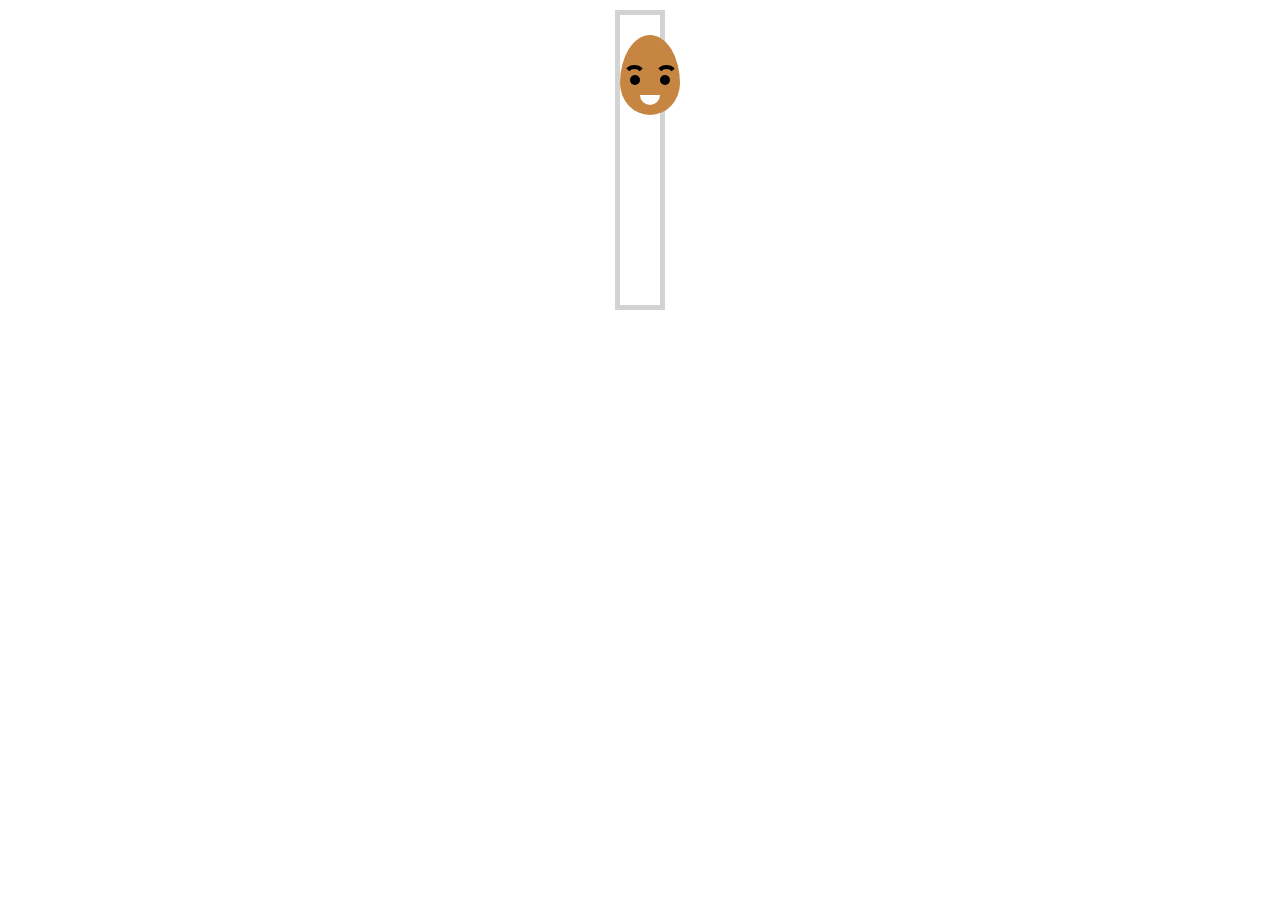
==== avatar.html @ 193bbdeb "Initial avatar" ====
<!DOCTYPE html>
<html>
<head>
    <title>Icons</title>
    <link rel="stylesheet" type="text/css" href="css/responsive.css">
    <link rel="stylesheet" type="text/css" href="css/general.css">
    <link rel="stylesheet" type="text/css" href="css/avatar.css">
</head>
    <body>
      <div class="col12">
        <div class="avatar-container">
          <div class="avatar">
            <div class="avatar-head"></div>
            <div class="avatar-left-eye"></div>
            <div class="avatar-left-eyebrow"></div>
            <div class="avatar-right-eye"></div>
            <div class="avatar-right-eyebrow"></div>
            <div class="avatar-mouth"></div>
            <div class="avatar-left-ear"></div>
            <div class="avatar-right-ear"></div>
          </div>
        </div>
      </div>
  </body>
</html>
---- css/responsive.css ----
/******* Responsive *******/
body{margin:0px;}
.col1,.col2,.col3,.col4,.col6,.col8,.col9,.col12{
	float:left;
	vertical-align: top;
	width:calc(100% - 20px);
	margin:10px;
	text-align:left;
}

@media only screen and (min-width: 960px) {
	.col1{width:60px}
	.col2{width:140px}
	.col3{width:220px}
	.col4{width:300px}
	.col6{width:460px}
	.col8{width:620px}
	.col9{width:700px}

	main,header{margin:auto}
}

@media only screen and (min-width: 600px) {
}
---- css/general.css ----
body{
  font-family:arial;
}
[class*="col"]{
  text-align:center;
  margin-bottom:10px;
}
[class*="container"]{
  padding:20px;
  border: solid 5px lightgray;
}
---- css/avatar.css ----
.avatar-container{
  display:inline-block;
  position:relative;
  height:250px;
}
.avatar *{
  position:absolute;
}
.avatar-head{
  left:0px;
  background-color:#c68642;
  height:80px;
  width:60px;
  border-radius:50%/60% 60% 40% 40%;
}
.avatar-left-eye,.avatar-right-eye{
  background-color:black;
  height:10px;
  width:10px;
  border-radius:50%;
  top:60px;
}
.avatar-left-eye{
  left:10px;
}
.avatar-right-eye{
  left:40px;
}
.avatar-left-eyebrow,.avatar-right-eyebrow{
  width:15px;
  height:50px;
  border:solid 4px;
  border-color: black transparent transparent transparent;
  border-radius: 30px 30px 0 0;
  top:50px;
}
.avatar-left-eyebrow {
  left:3px
}
.avatar-right-eyebrow {
  left:35px
}
.avatar-mouth{
  background-color: white;
  width:20px;
  height:10px;
  top:80px;
  border-radius: 0 0 50px 50px;
}
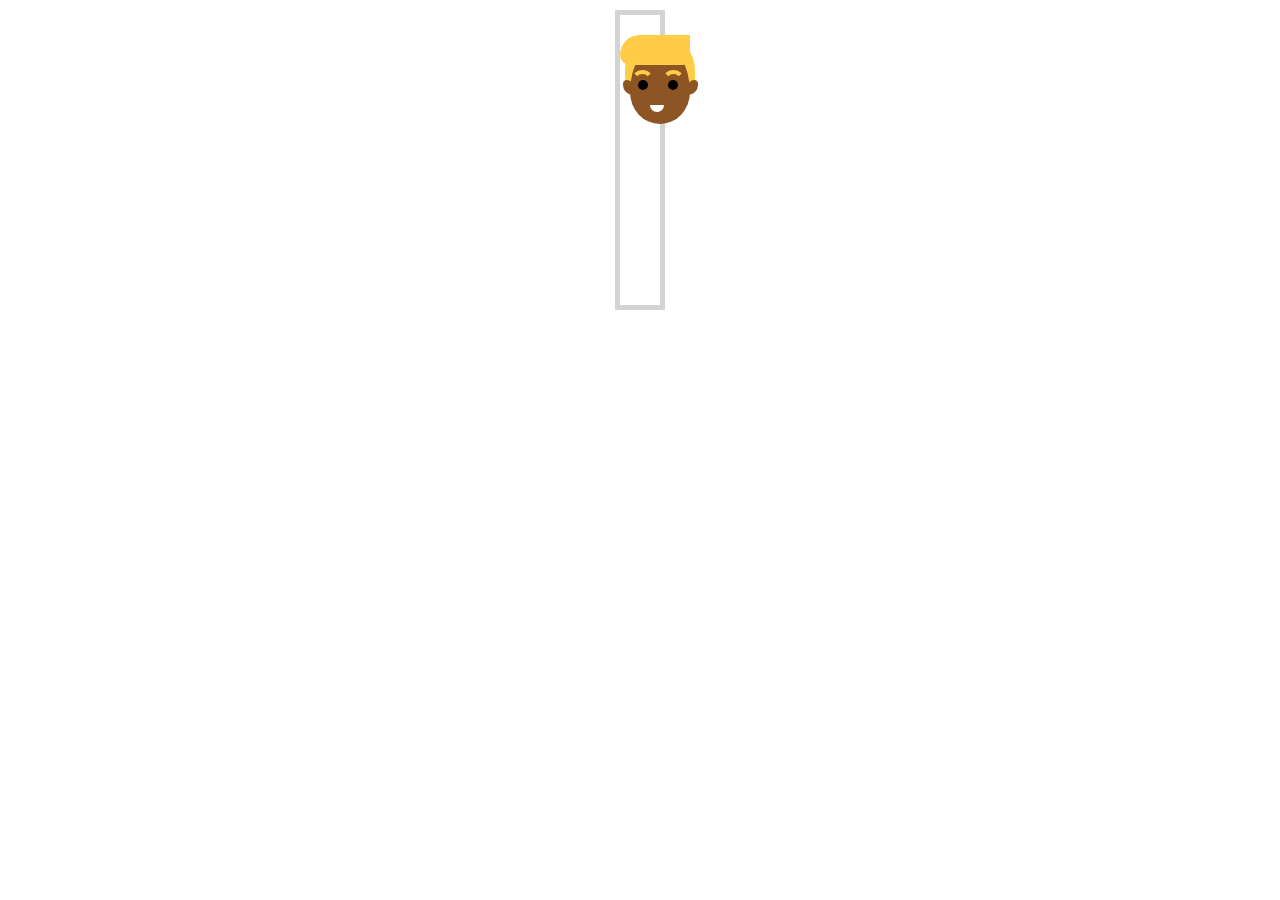
==== commit 220d8adb: "avatar hair and color styles" ====
--- a/avatar.html
+++ b/avatar.html
@@ -10,14 +10,16 @@
       <div class="col12">
         <div class="avatar-container">
           <div class="avatar">
-            <div class="avatar-head"></div>
+            <div class="avatar-hair-back hair-color1"></div>
+            <div class="avatar-head skin1"></div>
+            <div class="avatar-hair-front hair-color1"></div>
             <div class="avatar-left-eye"></div>
-            <div class="avatar-left-eyebrow"></div>
+            <div class="avatar-left-eyebrow brow-color1"></div>
             <div class="avatar-right-eye"></div>
-            <div class="avatar-right-eyebrow"></div>
+            <div class="avatar-right-eyebrow brow-color1"></div>
             <div class="avatar-mouth"></div>
-            <div class="avatar-left-ear"></div>
-            <div class="avatar-right-ear"></div>
+            <div class="avatar-left-ear skin1"></div>
+            <div class="avatar-right-ear skin1"></div>
           </div>
         </div>
       </div>
--- a/css/avatar.css
+++ b/css/avatar.css
@@ -7,24 +7,44 @@
   position:absolute;
 }
 .avatar-head{
-  left:0px;
-  background-color:#c68642;
+  left:10px;
+  top:29px;
   height:80px;
   width:60px;
   border-radius:50%/60% 60% 40% 40%;
+}
+.avatar-hair-front{
+  height:30px;
+  width:70px;
+  background-color: black;
+  border-top-left-radius:80px;
+  border-top-right-radius: 20px/5px;
+  border-bottom-right-radius: 30px;
+  border-bottom-left-radius: 40px;
+  left:0px;
+}
+.avatar-hair-back{
+  height:60px;
+  width:70px;
+  left:5px;
+  background-color: black;
+  border-top-left-radius: 40px;
+  border-top-right-radius: 40px;
+  border-bottom-right-radius: 20px;
+  border-bottom-left-radius:  20px;
 }
 .avatar-left-eye,.avatar-right-eye{
   background-color:black;
   height:10px;
   width:10px;
   border-radius:50%;
-  top:60px;
+  top:65px;
 }
 .avatar-left-eye{
-  left:10px;
+  left:18px;
 }
 .avatar-right-eye{
-  left:40px;
+  left:48px;
 }
 .avatar-left-eyebrow,.avatar-right-eyebrow{
   width:15px;
@@ -32,18 +52,43 @@
   border:solid 4px;
   border-color: black transparent transparent transparent;
   border-radius: 30px 30px 0 0;
-  top:50px;
+  top:55px;
 }
 .avatar-left-eyebrow {
-  left:3px
+  left:11px
 }
 .avatar-right-eyebrow {
-  left:35px
+  left:42px
 }
 .avatar-mouth{
+  left:30px;
   background-color: white;
-  width:20px;
-  height:10px;
-  top:80px;
+  width:14px;
+  height:7px;
+  top:90px;
   border-radius: 0 0 50px 50px;
 }
+.avatar-left-ear{
+  height:15px;
+  width:10px;
+  border-radius:20px 30px 0px 50px;
+  left:3px;
+  top:65px;
+}
+.avatar-right-ear{
+  height:15px;
+  width:10px;
+  border-radius:30px 20px 50px 0px;
+  left:68px;
+  top:65px;
+}
+
+.skin1 {background-color:#8d5524}
+.skin2 {background-color:#c68642}
+.skin3 {background-color:#e0ac69}
+.skin4 {background-color:#f1c27d}
+.skin5 {background-color:#ffdbac}
+
+.hair-color1 {background-color:#ffcc47}
+
+.brow-color1 {border-top-color:#ffcc47}
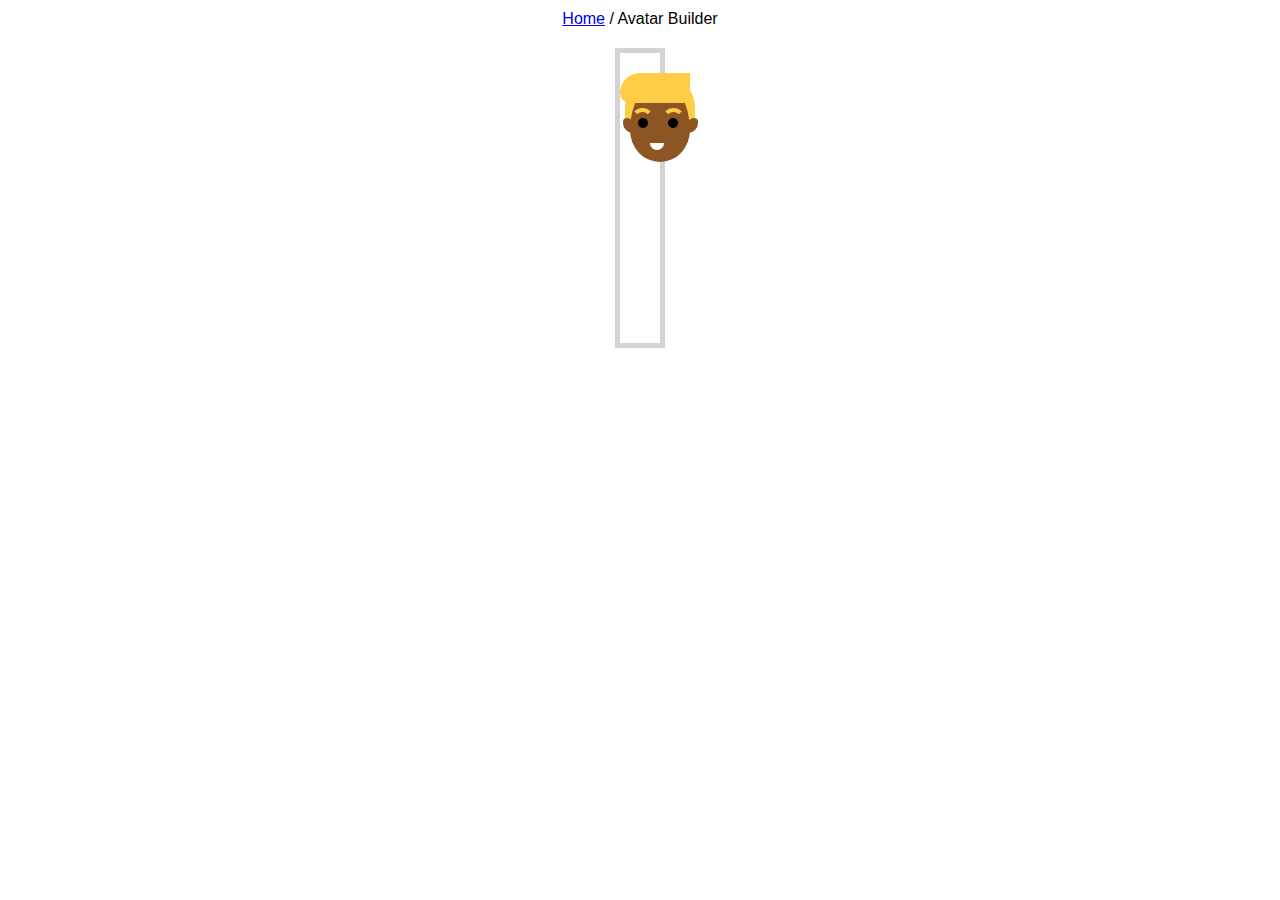
==== commit 31c71697: "added breadcrumb navigation" ====
--- a/avatar.html
+++ b/avatar.html
@@ -7,6 +7,7 @@
     <link rel="stylesheet" type="text/css" href="css/avatar.css">
 </head>
     <body>
+      <div class="col12" id="topNavigation"></div>
       <div class="col12">
         <div class="avatar-container">
           <div class="avatar">
@@ -23,5 +24,11 @@
           </div>
         </div>
       </div>
+      <script src="https://code.jquery.com/jquery-3.4.1.min.js">
+      </script>
+      <script src="js/script.js"></script>
+      <script>
+        addTopNavigation("Avatar Builder");
+      </script>
   </body>
 </html>
--- a/css/responsive.css
+++ b/css/responsive.css
@@ -8,17 +8,25 @@
 	text-align:left;
 }
 
-@media only screen and (min-width: 960px) {
-	.col1{width:60px}
-	.col2{width:140px}
-	.col3{width:220px}
-	.col4{width:300px}
-	.col6{width:460px}
-	.col8{width:620px}
-	.col9{width:700px}
+@media only screen and (min-width: 400px) {
+	.col1,.col2,.col3,.col4{
+		width:calc(50% - 20px);}
+	main,header{margin:auto}
 
+@media only screen and (min-width: 800px) {
+	.col1{width:calc(8.3% - 20px);}
+	.col2{width:calc(16.6% - 20px);}
+	.col3{width:calc(25% - 20px);}
+	.col4{width:calc(33.3% - 20px);}
+	.col5{width:calc(41.6% - 20px);}
+	.col6{width:calc(50% - 20px);}
+	.col8{width:calc(66.6% - 20px);}
+	.col9{width:calc(75% - 20px);}
+	.col10{width:calc(83.3% - 20px);}
+	.col11{width:calc(91.6% - 20px);}
 	main,header{margin:auto}
 }
 
+}
 @media only screen and (min-width: 600px) {
 }
